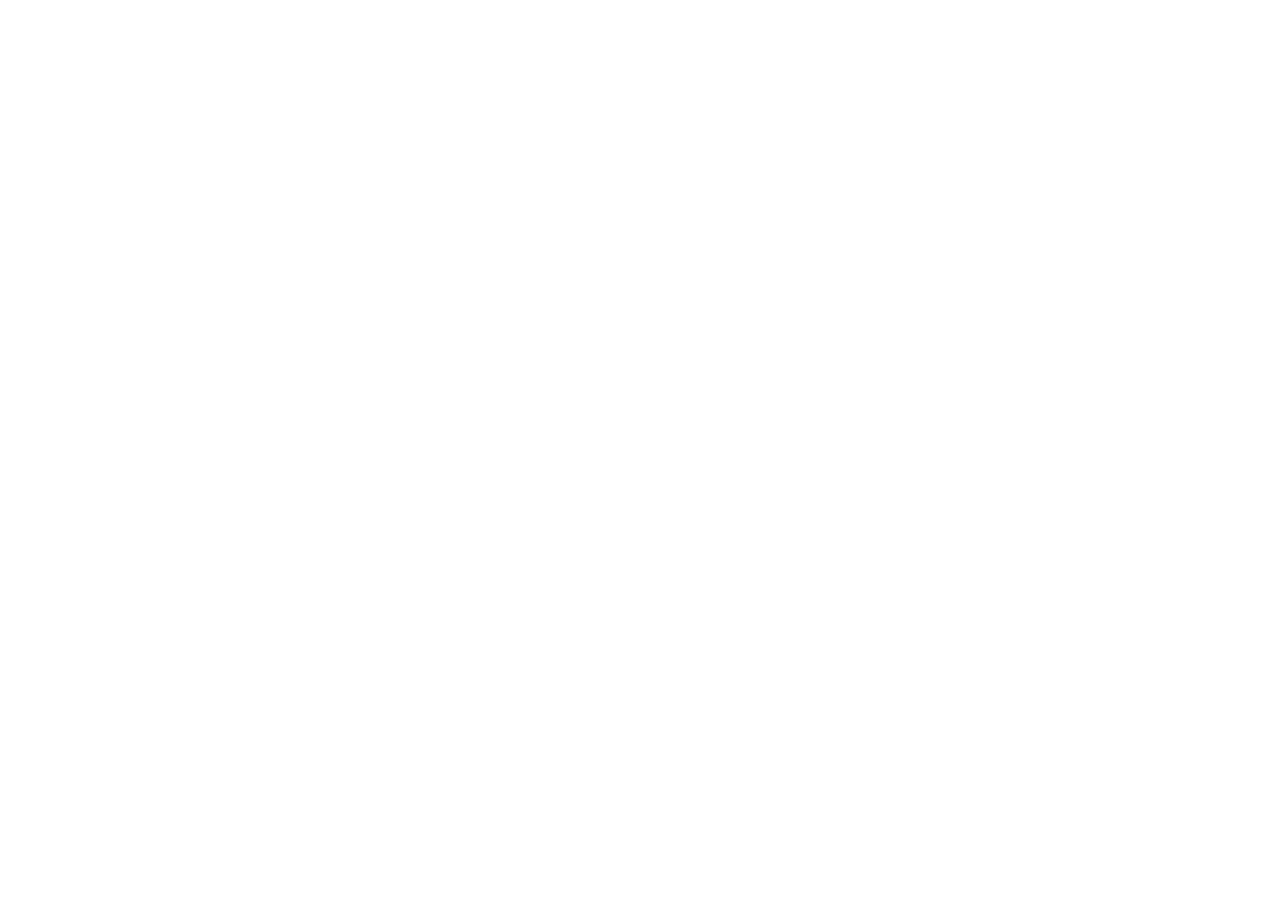
==== public/index.html @ a05760a3 "Initialize project using Create React App" ====
<!DOCTYPE html>
<html lang="en">
  <head>
    <meta charset="utf-8" />
    <link rel="icon" href="%PUBLIC_URL%/favicon.ico" />
    <meta name="viewport" content="width=device-width, initial-scale=1" />
    <meta name="theme-color" content="#000000" />
    <meta
      name="description"
      content="Web site created using create-react-app"
    />
    <link rel="apple-touch-icon" href="%PUBLIC_URL%/logo192.png" />
    <!--
      manifest.json provides metadata used when your web app is installed on a
      user's mobile device or desktop. See https://developers.google.com/web/fundamentals/web-app-manifest/
    -->
    <link rel="manifest" href="%PUBLIC_URL%/manifest.json" />
    <!--
      Notice the use of %PUBLIC_URL% in the tags above.
      It will be replaced with the URL of the `public` folder during the build.
      Only files inside the `public` folder can be referenced from the HTML.

      Unlike "/favicon.ico" or "favicon.ico", "%PUBLIC_URL%/favicon.ico" will
      work correctly both with client-side routing and a non-root public URL.
      Learn how to configure a non-root public URL by running `npm run build`.
    -->
    <title>React App</title>
  </head>
  <body>
    <noscript>You need to enable JavaScript to run this app.</noscript>
    <div id="root"></div>
    <!--
      This HTML file is a template.
      If you open it directly in the browser, you will see an empty page.

      You can add webfonts, meta tags, or analytics to this file.
      The build step will place the bundled scripts into the <body> tag.

      To begin the development, run `npm start` or `yarn start`.
      To create a production bundle, use `npm run build` or `yarn build`.
    -->
  </body>
</html>
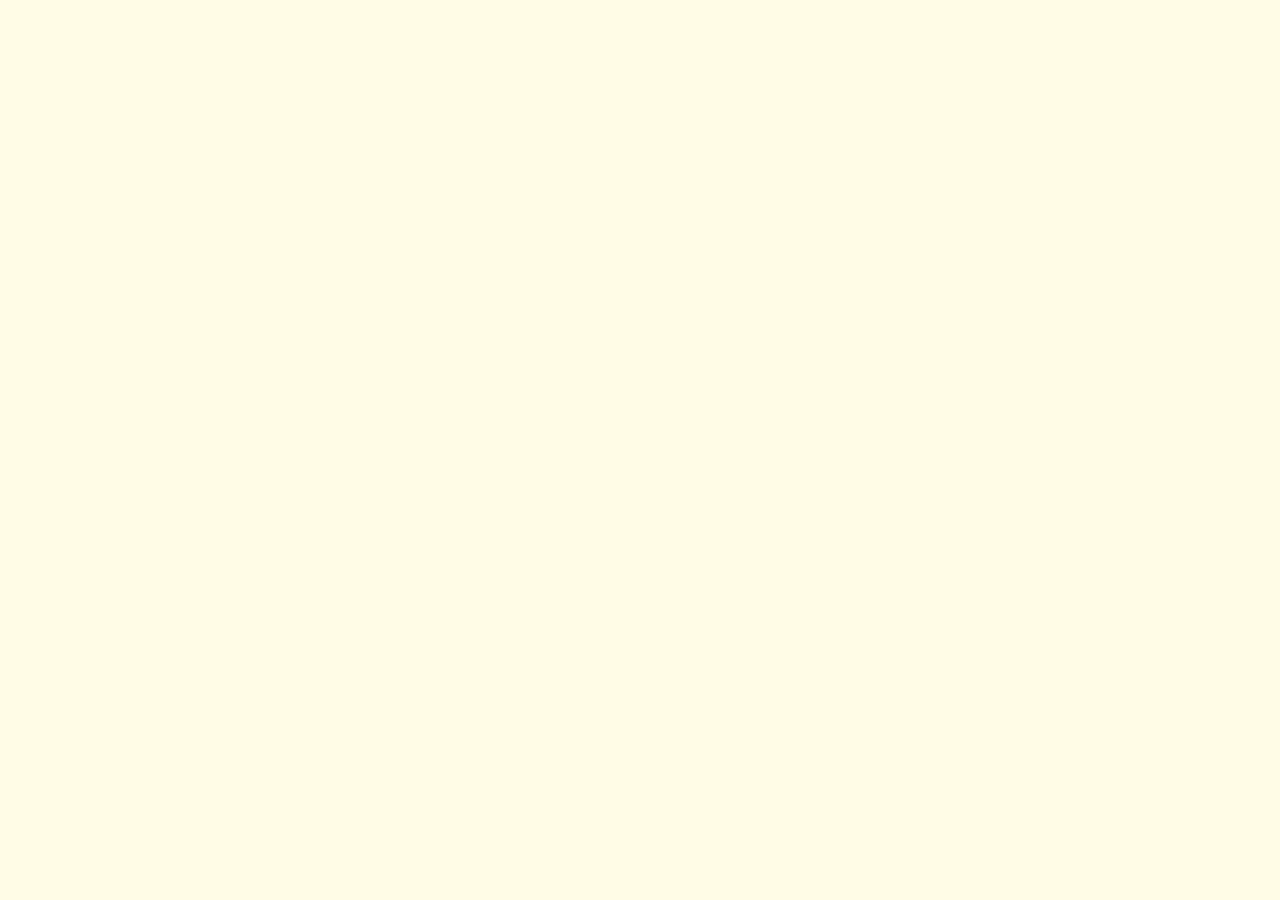
==== commit 6067143f: "upgrade carrosel dishes" ====
--- a/public/index.html
+++ b/public/index.html
@@ -2,42 +2,20 @@
 <html lang="en">
   <head>
     <meta charset="utf-8" />
-    <link rel="icon" href="%PUBLIC_URL%/favicon.ico" />
     <meta name="viewport" content="width=device-width, initial-scale=1" />
-    <meta name="theme-color" content="#000000" />
-    <meta
-      name="description"
-      content="Web site created using create-react-app"
-    />
-    <link rel="apple-touch-icon" href="%PUBLIC_URL%/logo192.png" />
-    <!--
-      manifest.json provides metadata used when your web app is installed on a
-      user's mobile device or desktop. See https://developers.google.com/web/fundamentals/web-app-manifest/
-    -->
+    <meta name="description" content="Web site created using create-react-app"/>
     <link rel="manifest" href="%PUBLIC_URL%/manifest.json" />
-    <!--
-      Notice the use of %PUBLIC_URL% in the tags above.
-      It will be replaced with the URL of the `public` folder during the build.
-      Only files inside the `public` folder can be referenced from the HTML.
-
-      Unlike "/favicon.ico" or "favicon.ico", "%PUBLIC_URL%/favicon.ico" will
-      work correctly both with client-side routing and a non-root public URL.
-      Learn how to configure a non-root public URL by running `npm run build`.
-    -->
     <title>React App</title>
+    <style>
+      body{
+        margin: 0;
+        padding: 0;
+        background-color: #fffce6;
+      }
+    </style>
   </head>
   <body>
     <noscript>You need to enable JavaScript to run this app.</noscript>
     <div id="root"></div>
-    <!--
-      This HTML file is a template.
-      If you open it directly in the browser, you will see an empty page.
-
-      You can add webfonts, meta tags, or analytics to this file.
-      The build step will place the bundled scripts into the <body> tag.
-
-      To begin the development, run `npm start` or `yarn start`.
-      To create a production bundle, use `npm run build` or `yarn build`.
-    -->
   </body>
 </html>
